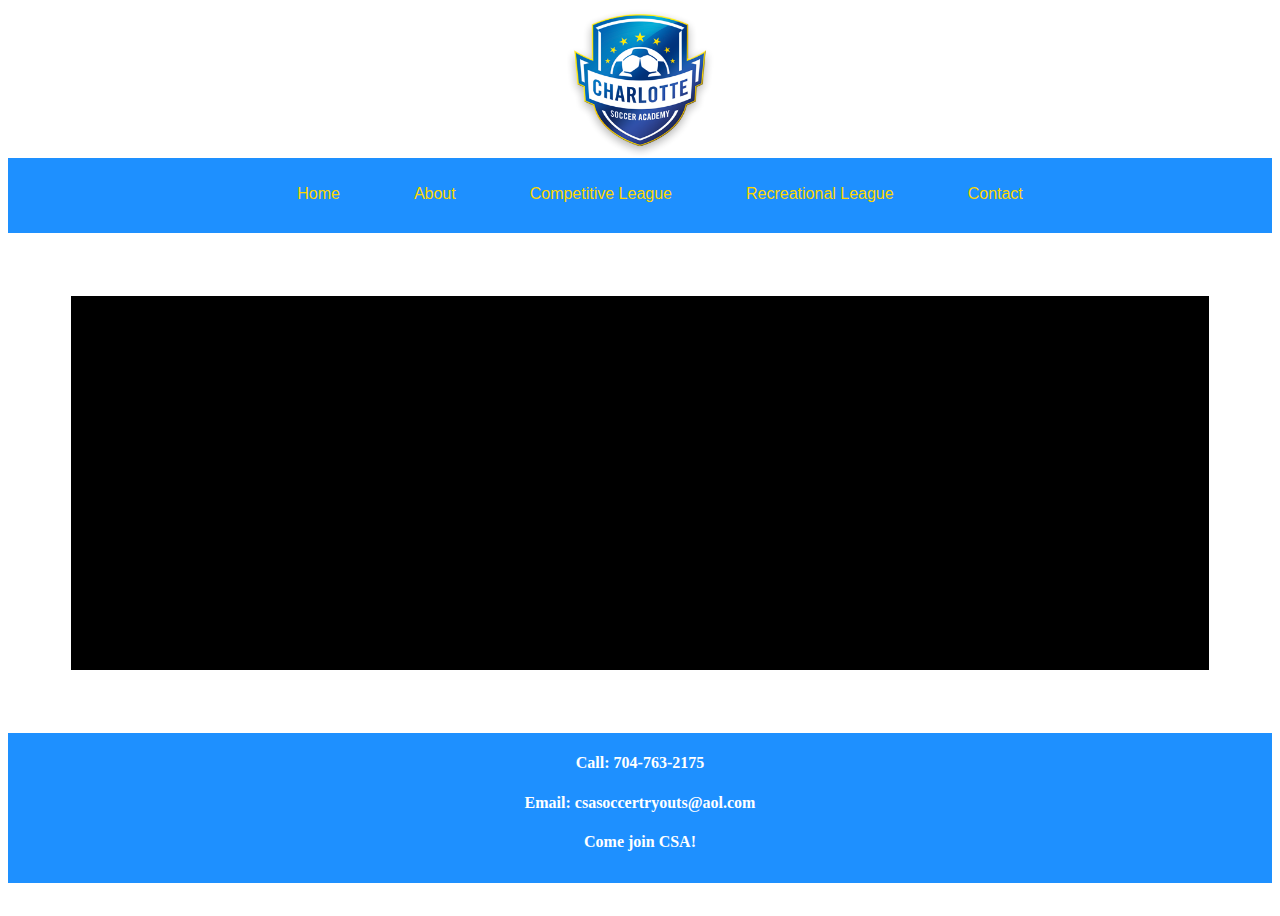
==== about.html @ 877abc87 "First commit" ====
<!DOCTYPE HTML>
<html lang="en">

    <head>
        <meta charset="utf-8">
        <meta name="viewport" content="width=device-width, 
            initial-scale-1, shrink-to-fit=no">
        <title>About</title>
        <link rel="stylesheet" href="css/styles.css">
    </head>

    <body>
        <div class="grid">
            <div class="header">
                <img src="./imgs/logo.png" alt="none">
            </div>
            <div class="navbar">
                <ul>
                    <li class="nav-item">
                        <a class="nav-link" href="#">Home</a>
                    </li>
                    <li class="nav-item">
                        <a class="nav-link" href="#">About</a>
                    </li>
                    <li class="nav-item">
                        <a class="nav-link" href="#">Competitive League</a>
                    </li>
                    <li class="nav-item">
                        <a class="nav-link" href="#">Recreational League</a>
                    </li>
                    <li class="nav-item">
                        <a class="nav-link" href="#">Contact</a>
                    </li>
                </ul>
            </div>
            <div class="content"></div>           
            <div class="footer">
                <h4>Call: 704-763-2175</h4>
                <h4>Email: csasoccertryouts@aol.com</h4>
                <h4>Come join CSA!</h4>
            </div>
        </div>
    </body>






</html>
---- css/styles.css ----
.grid {
    display: grid;
    grid-template-rows: 150px 75px 500px 150px;
    height: 100vh;    
}

.header {
    grid-row: 1/2;
    text-align: center;
}

img {
    height: 150px;
    width: 150px;
}

.navbar {
    background-color:dodgerblue;
    grid-row: 2/3;
    display: flex;
    justify-content: space-around;
    align-content: space-around;
    align-items: center;

}

.nav-item {
    display: inline-flex;
    list-style: none;
    padding-inline: 35px;
    padding-bottom: 8px;
    padding-top: 5px;
    font-family:Verdana, Geneva, Tahoma, sans-serif;
}

.nav-link {
    color: gold;
    text-decoration: none;
}

a:hover {
    color: white;
}

.content {
   display: flex;
   margin: 5%;
   background-color: black;
}

.footer {
    background-color: dodgerblue;
    grid-row: 4/5;
    text-align: center;
}

h4 {
    color: white;
}
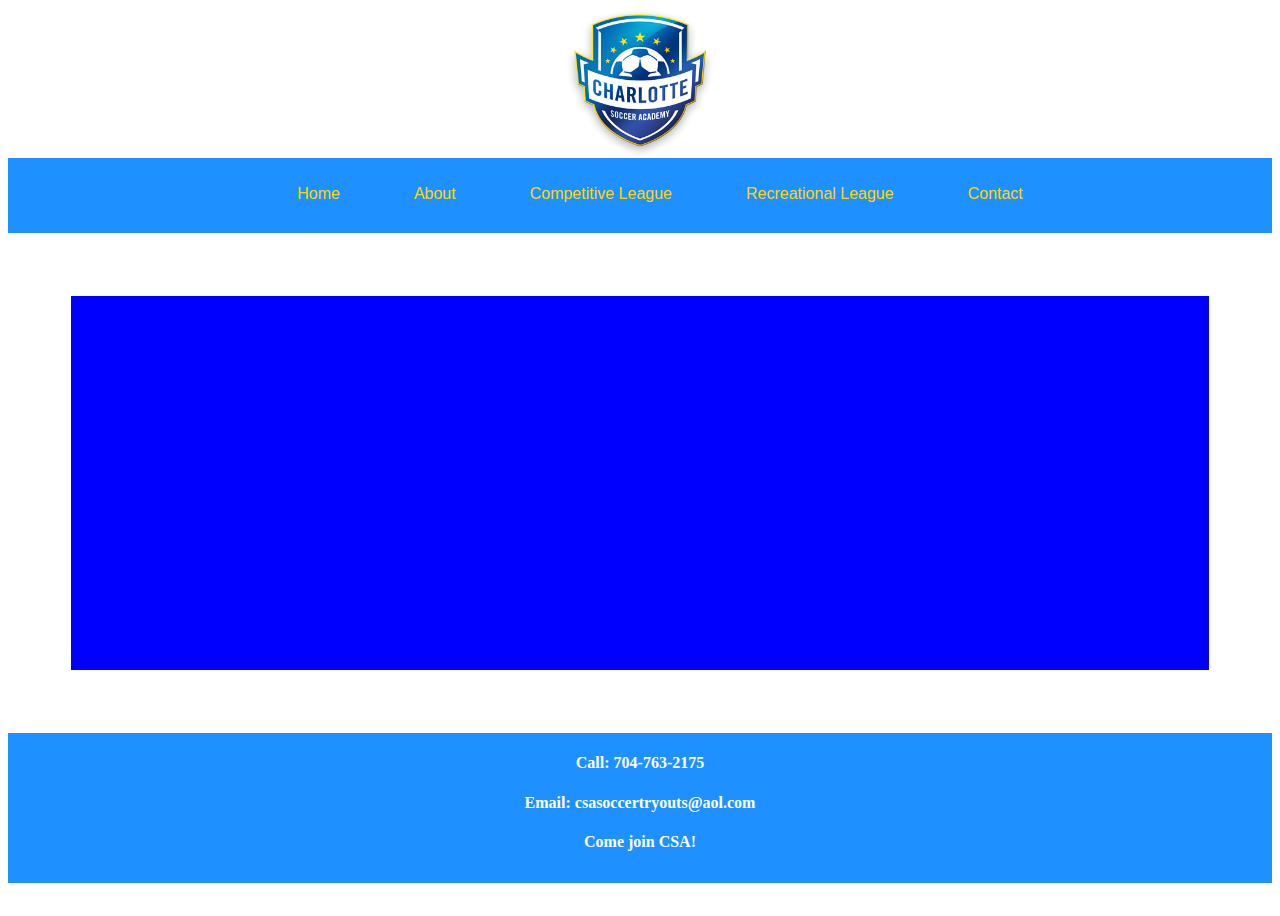
==== commit ffd6c062: "Second commit, page live?" ====
--- a/about.html
+++ b/about.html
@@ -37,7 +37,7 @@
             <div class="footer">
                 <h4>Call: 704-763-2175</h4>
                 <h4>Email: csasoccertryouts@aol.com</h4>
-                <h4>Come join CSA!</h4>
+                <h4> Come join CSA! </h4>
             </div>
         </div>
     </body>
--- a/css/styles.css
+++ b/css/styles.css
@@ -45,7 +45,7 @@
 .content {
    display: flex;
    margin: 5%;
-   background-color: black;
+   background-color: blue;
 }
 
 .footer {
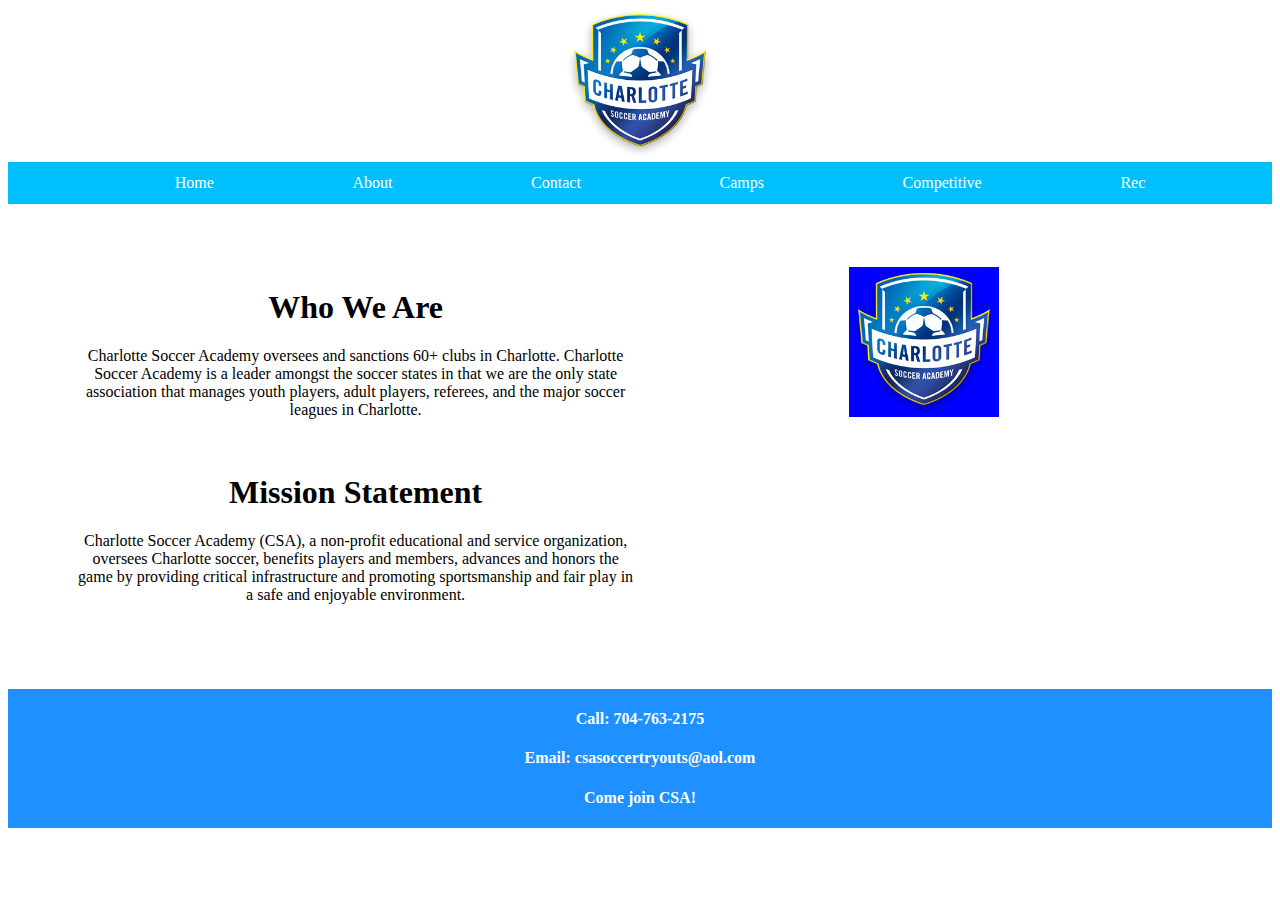
==== commit ebcc3c0a: "granelli content included" ====
--- a/about.html
+++ b/about.html
@@ -14,30 +14,26 @@
             <div class="header">
                 <img src="./imgs/logo.png" alt="none">
             </div>
-            <div class="navbar">
-                <ul>
-                    <li class="nav-item">
-                        <a class="nav-link" href="#">Home</a>
-                    </li>
-                    <li class="nav-item">
-                        <a class="nav-link" href="#">About</a>
-                    </li>
-                    <li class="nav-item">
-                        <a class="nav-link" href="#">Competitive League</a>
-                    </li>
-                    <li class="nav-item">
-                        <a class="nav-link" href="#">Recreational League</a>
-                    </li>
-                    <li class="nav-item">
-                        <a class="nav-link" href="#">Contact</a>
-                    </li>
-                </ul>
-            </div>
-            <div class="content"></div>           
+            <div> <ul class="navigation">
+                <li><a href="index.html">Home</a></li>
+                <li><a href="about.html">About</a></li>
+                <li><a href="contact.html">Contact</a></li>
+                <li><a href="">Camps</a></li>
+                <li><a href="competitive.html">Competitive</a></li>
+                <li><a href="rec.html">Rec</a></li>
+                  </ul> 
+              </div>
+            <div class="content">
+                
+                <div class="item1"><h1>Who We Are</h1><p>Charlotte Soccer Academy oversees and sanctions 60+ clubs in Charlotte. Charlotte Soccer Academy is a leader amongst the soccer states in that we are the only state association that manages youth players, adult players, referees, and the major soccer leagues in Charlotte.</p></div>
+                
+                <div class="item2"><h1>Mission Statement</h1><p>Charlotte Soccer Academy (CSA), a non-profit educational and service organization, oversees Charlotte soccer, benefits players and members, advances and honors the game by providing critical infrastructure and promoting sportsmanship and fair play in a safe and enjoyable environment.</p></div>
+                <img class="item3" src="imgs/logo.png" alt="graphic of a mountain">
+            </div>           
             <div class="footer">
                 <h4>Call: 704-763-2175</h4>
                 <h4>Email: csasoccertryouts@aol.com</h4>
-                <h4> Come join CSA! </h4>
+                <h4>Come join CSA!</h4>
             </div>
         </div>
     </body>
--- a/css/styles.css
+++ b/css/styles.css
@@ -1,11 +1,11 @@
 .grid {
     display: grid;
-    grid-template-rows: 150px 75px 500px 150px;
-    height: 100vh;    
+    grid-template-rows: 1fr 1fr 1fr 1fr;
+    height: 90vh; 
 }
 
 .header {
-    grid-row: 1/2;
+    grid-row: 0/1;
     text-align: center;
 }
 
@@ -14,38 +14,53 @@
     width: 150px;
 }
 
-.navbar {
-    background-color:dodgerblue;
-    grid-row: 2/3;
+.navigation {
     display: flex;
-    justify-content: space-around;
-    align-content: space-around;
-    align-items: center;
+    flex-flow: row wrap;
+    justify-content: space-evenly;
+    list-style: none;
+    margin: 0; 
+    background: deepskyblue;
+  }
+  .navigation a {
+    text-decoration: none;
+    display: block;
+    padding: .75em;
+    color: white;
+    background: deepskyblue;
+  }
+  .navigation a:hover {
+    background: #1565C0;
+    color:yellow;
+  }
 
+.content {
+   display: grid;
+   grid-template-columns: 1fr 1fr;
+   grid-template-rows: 1fr 1fr;
+   margin: 5%;
+   
 }
 
-.nav-item {
-    display: inline-flex;
-    list-style: none;
-    padding-inline: 35px;
-    padding-bottom: 8px;
-    padding-top: 5px;
-    font-family:Verdana, Geneva, Tahoma, sans-serif;
+.item1 {
+    text-align: center;
+    grid-column: 1;
+    grid-row: 1;
 }
 
-.nav-link {
-    color: gold;
-    text-decoration: none;
+.item2 {
+    padding: 1%;
+    text-align: center;
+    grid-column: 1;
+    grid-row: 2;
 }
 
-a:hover {
-    color: white;
-}
-
-.content {
-   display: flex;
-   margin: 5%;
-   background-color: blue;
+.item3 {
+    margin: 0 auto;
+    grid-column: 2;
+    grid-row: 1;
+    background-color: blue;
+    
 }
 
 .footer {
@@ -56,4 +71,5 @@
 
 h4 {
     color: white;
-}+}
+
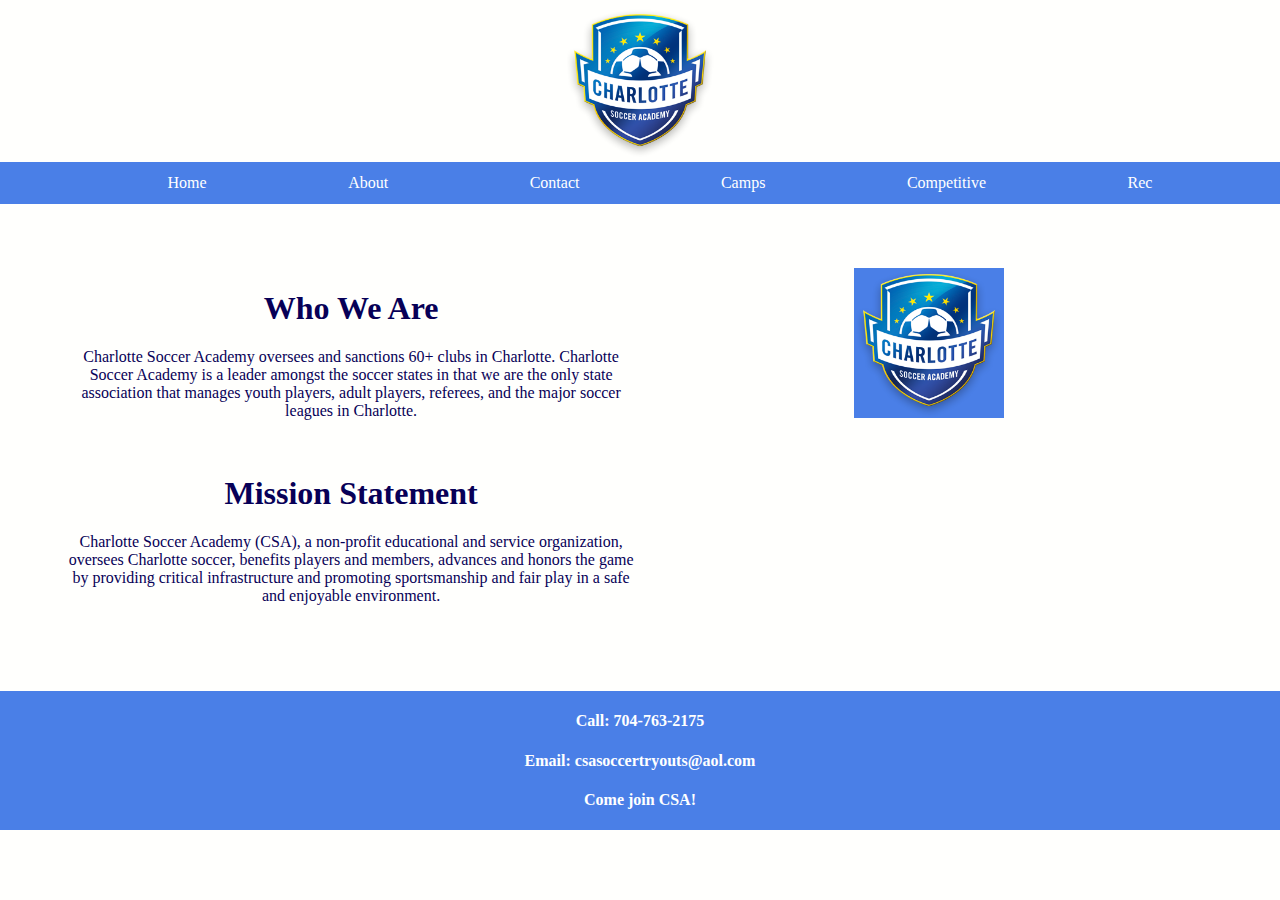
==== commit ecd294d0: "added jonathon" ====
--- a/about.html
+++ b/about.html
@@ -18,15 +18,13 @@
                 <li><a href="index.html">Home</a></li>
                 <li><a href="about.html">About</a></li>
                 <li><a href="contact.html">Contact</a></li>
-                <li><a href="">Camps</a></li>
+                <li><a href="camps.html">Camps</a></li>
                 <li><a href="competitive.html">Competitive</a></li>
                 <li><a href="rec.html">Rec</a></li>
                   </ul> 
               </div>
             <div class="content">
-                
                 <div class="item1"><h1>Who We Are</h1><p>Charlotte Soccer Academy oversees and sanctions 60+ clubs in Charlotte. Charlotte Soccer Academy is a leader amongst the soccer states in that we are the only state association that manages youth players, adult players, referees, and the major soccer leagues in Charlotte.</p></div>
-                
                 <div class="item2"><h1>Mission Statement</h1><p>Charlotte Soccer Academy (CSA), a non-profit educational and service organization, oversees Charlotte soccer, benefits players and members, advances and honors the game by providing critical infrastructure and promoting sportsmanship and fair play in a safe and enjoyable environment.</p></div>
                 <img class="item3" src="imgs/logo.png" alt="graphic of a mountain">
             </div>           
@@ -38,9 +36,4 @@
         </div>
     </body>
 
-
-
-
-
-
 </html>--- a/css/styles.css
+++ b/css/styles.css
@@ -1,12 +1,19 @@
+*{
+    background-color: #FFFFFD;
+}
 .grid {
     display: grid;
     grid-template-rows: 1fr 1fr 1fr 1fr;
     height: 90vh; 
+    margin-left: -10px;
+    margin-right: -10px;
+    
 }
 
 .header {
     grid-row: 0/1;
     text-align: center;
+    
 }
 
 img {
@@ -20,14 +27,14 @@
     justify-content: space-evenly;
     list-style: none;
     margin: 0; 
-    background: deepskyblue;
+    background: #4A7FE7;
   }
   .navigation a {
     text-decoration: none;
     display: block;
     padding: .75em;
     color: white;
-    background: deepskyblue;
+    background: #4A7FE7;
   }
   .navigation a:hover {
     background: #1565C0;
@@ -46,6 +53,7 @@
     text-align: center;
     grid-column: 1;
     grid-row: 1;
+    color: #070057
 }
 
 .item2 {
@@ -53,23 +61,25 @@
     text-align: center;
     grid-column: 1;
     grid-row: 2;
+    color: #070057
 }
 
 .item3 {
     margin: 0 auto;
     grid-column: 2;
     grid-row: 1;
-    background-color: blue;
-    
+    background-color: #4A7FE7;
 }
 
+
+
 .footer {
-    background-color: dodgerblue;
+    background-color: #4A7FE7;
     grid-row: 4/5;
     text-align: center;
 }
 
 h4 {
     color: white;
+    background-color: #4A7FE7;
 }
-
